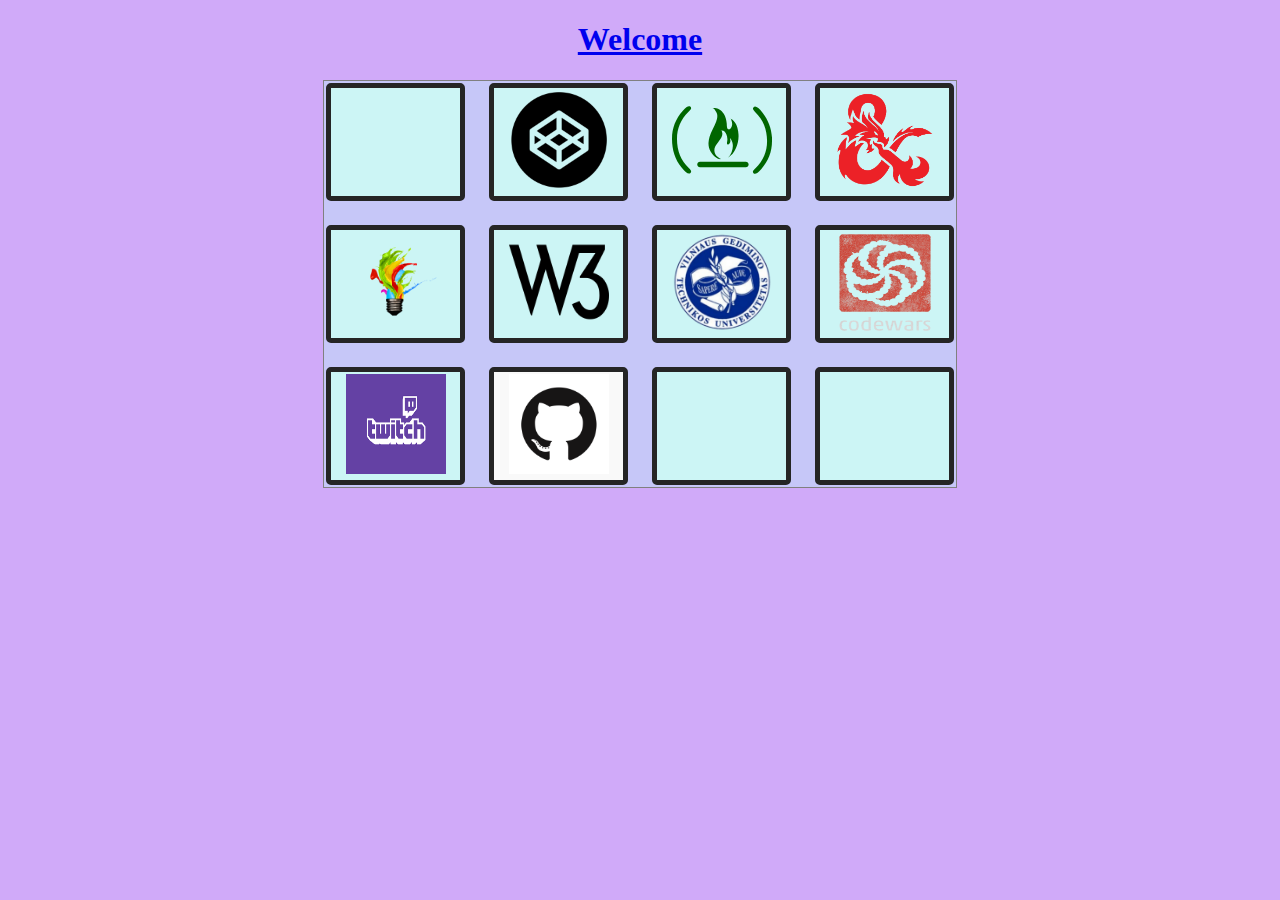
==== index.html @ 231a6424 "restyling, added a media querry to make things a bit nicer" ====
<!DOCTYPE html>
<html>
<head>
  <title>Home</title>
  <style>

  /*some globals*/
  body{
    background-color:#d0aaf9;
    }
  h1{
    text-align:center;
    }
    img{
      height: 100px;
      width: 100px;
    }
    iframe{
      width:100px;
      height:100px;
    }
    /*classes*/
  .wrap-all{
      width:50%;
      border: 1px solid grey;
      background-color:#c6c7f8;
      display:grid;
      grid-template-columns: 1fr 1fr 1fr 1fr;
      margin:0 auto;
      grid-gap: 20px;
    }
    @media only screen and (max-width: 960px) and (min-width:520px)
    {
      .wrap-all{
        width:80%;
        grid-gap:5px;
      }
    }
    @media only screen and (max-width: 600px){
      .wrap-all{
        width:98%;
        grid-template-columns:1fr 1fr ;
      }


    }

    .element{
      text-align: center;
      border-radius: 5px;
      background-color:#ccf5f5;
      border:5px solid #252525;
      padding:2px;
      margin:2px 2px 2px 2px;
    }
    .bigText{
      font-size: 50px;
    }
    /*idees*/
    #github{

        background-color: #f9f9f9;

    }




  </style>
</head>
<body>
  <a href="http://localhost/">
    <h1>Welcome</h1>
  </a>
  <section class="wrap-all" id="goodies">

    <div class="element" id="24/7">
      <iframe src="https://www.youtube.com/embed/hHW1oY26kxQ?autoplay=1&loop=1&autopause=0" frameborder="0" allow="autoplay; encrypted-media" allowfullscreen></iframe>
    </div>

    <div class="element" id ="codepen">
      <a href="http://www.codepen.io/">
       <img src="codepen.png" height="200" width="200">
     </a>
    </div>

    <div class="element" id="fcc">
      <a href="http://www.freecodecamp.org/">
       <img src="fcc.svg" height="200" width="200">
     </a>
    </div>

    <div class="element" id="donjon">
      <!--
      <a href="https://rpg.rem.uz/Dungeons%20%26%20Dragons/D%26D%205th%20Edition/Core/">
      -->
      <a href="https://donjon.bin.sh/">
        <img src="dnd.png" height = "200" width="200">
      </a>
    </div>

    <div class="element" id="4chan">
      <a href="http://boards.4chan.org/gd/catalog">
        <img src="gd-logo.png">
        <!--<p class="bigText">/gd/</p>-->
      </a>
    </div>

    <div class="element" id="w3schools">
      <a href="https://www.w3schools.com/">
        <img src = "w3-logo.png" >
      </a>
    </div>

    <div class="element" id="acm">
      <a href="http://acm.vgtu.lt">
        <img src="vgtu-logo.png">
      </a>
    </div>

    <div class="element" id="codewars">
      <a href="https://www.codewars.com/dashboard">
        <img src="codewars.png" height="200" width="200" >
      </a>
    </div>

    <div class="element" id="twitch">
      <a href = "https://www.twitch.tv/directory/game/PlanetSide%202">
        <img src="twitch.png">
      </a>
    </div>

    <div class="element"  id="github">
      <a href = "https://github.com/LukasPtakauskas?tab=repositories">
        <img src="github.png">
      </a>
    </div>

    <div class="element"></div>

    <div class="element"></div>

  </section>
</body>
</html>
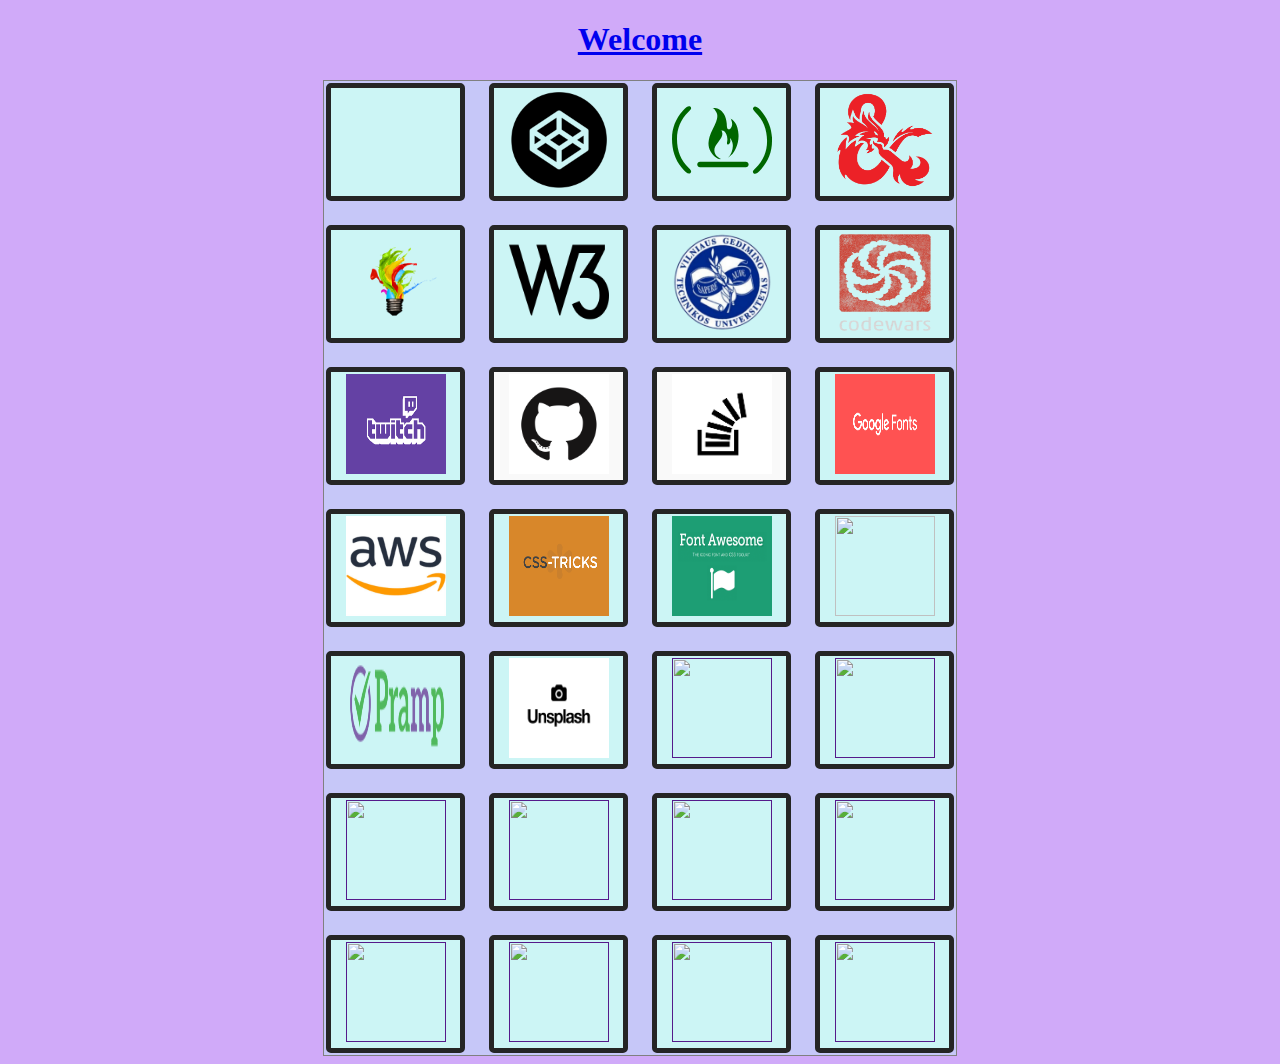
==== commit 66febf1d: "added a bunch of useful sites" ====
--- a/index.html
+++ b/index.html
@@ -57,7 +57,7 @@
       font-size: 50px;
     }
     /*idees*/
-    #github{
+    #github, #stackoverflow{
 
         background-color: #f9f9f9;
 
@@ -136,9 +136,129 @@
       </a>
     </div>
 
-    <div class="element"></div>
-
-    <div class="element"></div>
+    <div class="element" id="stackoverflow">
+      <a href = "https://stackoverflow.com/">
+        <img src="stackoverflow.png">
+      </a>
+    </div>
+
+    <div class="element" id="fontsgoogle">
+      <a href = "https://www.fonts.google.com/">
+        <img src="fonts.png">
+      </a>
+    </div>
+
+
+    <div class="element" id="aws">
+      <a href = "https://eu-central-1.console.aws.amazon.com/">
+        <img src="aws.jpg">
+      </a>
+    </div>
+
+
+    <div class="element" id="tricks">
+      <a href = "http://www.css-tricks.com/">
+        <img src="csstricks.png">
+      </a>
+    </div>
+
+
+    <div class="element" id="icons">
+      <a href = "http://www.fontawesome.io/">
+        <img src= "fontawesome.png">
+      </a>
+    </div>
+
+
+    <div class="element" id="linkedin">
+      <a href = "http://www.linkedin.com/">
+        <img src="linkedin.png">
+      </a>
+    </div>
+
+
+    <div class="element" id="pramp">
+      <a href = "http://www.pramp.com/">
+        <img src= "pramp.png">
+      </a>
+    </div>
+
+
+    <div class="element" id="unsplash">
+      <a href = "http://www.unsplash.com/">
+        <img src="unsplash.png">
+      </a>
+    </div>
+
+
+    <div class="element">
+      <a href = "">
+        <img src="">
+      </a>
+    </div>
+
+
+    <div class="element">
+      <a href = "">
+        <img src="">
+      </a>
+    </div>
+
+
+    <div class="element">
+      <a href = "">
+        <img src="">
+      </a>
+    </div>
+
+
+    <div class="element">
+      <a href = "">
+        <img src="">
+      </a>
+    </div>
+
+
+    <div class="element">
+      <a href = "">
+        <img src="">
+      </a>
+    </div>
+
+
+    <div class="element">
+      <a href = "">
+        <img src="">
+      </a>
+    </div>
+
+
+    <div class="element">
+      <a href = "">
+        <img src="">
+      </a>
+    </div>
+
+
+    <div class="element">
+      <a href = "">
+        <img src="">
+      </a>
+    </div>
+
+
+    <div class="element">
+      <a href = "">
+        <img src="">
+      </a>
+    </div>
+
+
+    <div class="element">
+      <a href = "">
+        <img src="">
+      </a>
+    </div>
 
   </section>
 </body>
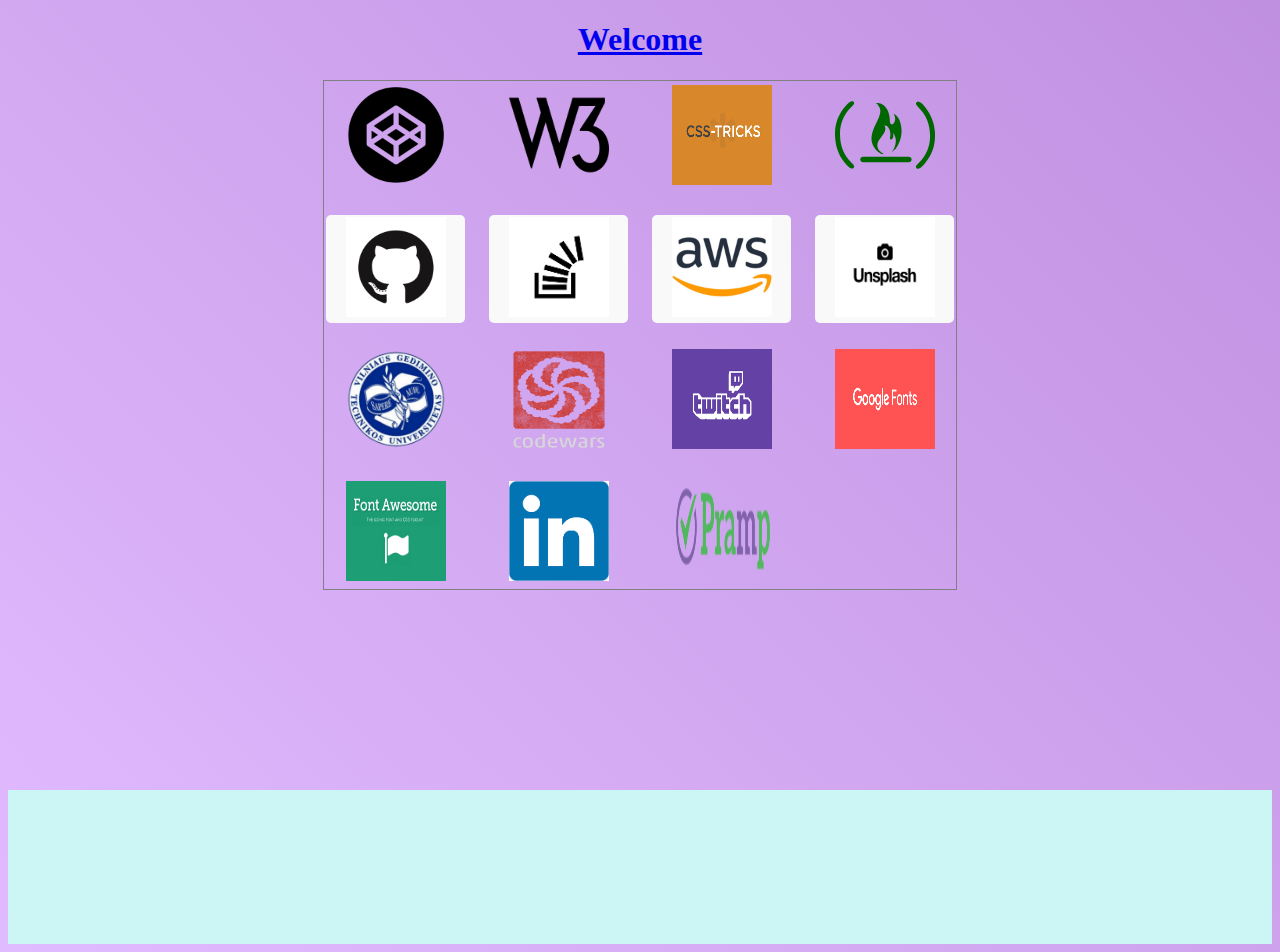
==== commit bd78c91f: "taste ++" ====
--- a/index.html
+++ b/index.html
@@ -7,6 +7,11 @@
   /*some globals*/
   body{
     background-color:#d0aaf9;
+
+
+    /*   will be "on top", if browser supports it */
+    background-image: linear-gradient(45deg,#e1bbff, #c090e0);
+
     }
   h1{
     text-align:center;
@@ -16,14 +21,13 @@
       width: 100px;
     }
     iframe{
-      width:100px;
-      height:100px;
+      width:100%;
+      height:auto;
     }
     /*classes*/
   .wrap-all{
       width:50%;
       border: 1px solid grey;
-      background-color:#c6c7f8;
       display:grid;
       grid-template-columns: 1fr 1fr 1fr 1fr;
       margin:0 auto;
@@ -41,26 +45,22 @@
         width:98%;
         grid-template-columns:1fr 1fr ;
       }
-
-
     }
 
     .element{
       text-align: center;
       border-radius: 5px;
-      background-color:#ccf5f5;
-      border:5px solid #252525;
       padding:2px;
       margin:2px 2px 2px 2px;
     }
-    .bigText{
-      font-size: 50px;
+    .music{
+      background-color:#ccf5f5;
+      text-align: center;
+      margin-top: 200px;
     }
-    /*idees*/
-    #github, #stackoverflow{
-
+    /* id */
+    #github, #stackoverflow, #aws, #unsplash{
         background-color: #f9f9f9;
-
     }
 
 
@@ -68,15 +68,13 @@
 
   </style>
 </head>
+
+
 <body>
   <a href="http://localhost/">
     <h1>Welcome</h1>
   </a>
   <section class="wrap-all" id="goodies">
-
-    <div class="element" id="24/7">
-      <iframe src="https://www.youtube.com/embed/hHW1oY26kxQ?autoplay=1&loop=1&autopause=0" frameborder="0" allow="autoplay; encrypted-media" allowfullscreen></iframe>
-    </div>
 
     <div class="element" id ="codepen">
       <a href="http://www.codepen.io/">
@@ -84,31 +82,47 @@
      </a>
     </div>
 
-    <div class="element" id="fcc">
-      <a href="http://www.freecodecamp.org/">
-       <img src="fcc.svg" height="200" width="200">
-     </a>
-    </div>
-
-    <div class="element" id="donjon">
-      <!--
-      <a href="https://rpg.rem.uz/Dungeons%20%26%20Dragons/D%26D%205th%20Edition/Core/">
-      -->
-      <a href="https://donjon.bin.sh/">
-        <img src="dnd.png" height = "200" width="200">
+    <div class="element" id="w3schools">
+      <a href="https://www.w3schools.com/">
+        <img src = "w3-logo.png" >
       </a>
     </div>
 
-    <div class="element" id="4chan">
-      <a href="http://boards.4chan.org/gd/catalog">
-        <img src="gd-logo.png">
-        <!--<p class="bigText">/gd/</p>-->
+    <div class="element" id="tricks">
+      <a href = "http://www.css-tricks.com/">
+        <img src="csstricks.png">
       </a>
     </div>
 
-    <div class="element" id="w3schools">
-      <a href="https://www.w3schools.com/">
-        <img src = "w3-logo.png" >
+    <div class="element" id="fcc">
+      <a href="http://www.freecodecamp.org/">
+        <img src="fcc.svg" height="200" width="200">
+      </a>
+    </div>
+
+
+    <div class="element"  id="github">
+      <a href = "https://github.com/LukasPtakauskas?tab=repositories">
+        <img src="github.png">
+      </a>
+    </div>
+
+    <div class="element" id="stackoverflow">
+      <a href = "https://stackoverflow.com/">
+        <img src="stackoverflow.png">
+      </a>
+    </div>
+
+
+    <div class="element" id="aws">
+      <a href = "https://eu-central-1.console.aws.amazon.com/">
+        <img src="aws.jpg">
+      </a>
+    </div>
+
+    <div class="element" id="unsplash">
+      <a href = "http://www.unsplash.com/">
+        <img src="unsplash.png">
       </a>
     </div>
 
@@ -130,17 +144,7 @@
       </a>
     </div>
 
-    <div class="element"  id="github">
-      <a href = "https://github.com/LukasPtakauskas?tab=repositories">
-        <img src="github.png">
-      </a>
-    </div>
 
-    <div class="element" id="stackoverflow">
-      <a href = "https://stackoverflow.com/">
-        <img src="stackoverflow.png">
-      </a>
-    </div>
 
     <div class="element" id="fontsgoogle">
       <a href = "https://www.fonts.google.com/">
@@ -149,18 +153,8 @@
     </div>
 
 
-    <div class="element" id="aws">
-      <a href = "https://eu-central-1.console.aws.amazon.com/">
-        <img src="aws.jpg">
-      </a>
-    </div>
 
 
-    <div class="element" id="tricks">
-      <a href = "http://www.css-tricks.com/">
-        <img src="csstricks.png">
-      </a>
-    </div>
 
 
     <div class="element" id="icons">
@@ -172,7 +166,7 @@
 
     <div class="element" id="linkedin">
       <a href = "http://www.linkedin.com/">
-        <img src="linkedin.png">
+        <img src="linkdin.png">
       </a>
     </div>
 
@@ -184,82 +178,12 @@
     </div>
 
 
-    <div class="element" id="unsplash">
-      <a href = "http://www.unsplash.com/">
-        <img src="unsplash.png">
-      </a>
-    </div>
-
-
-    <div class="element">
-      <a href = "">
-        <img src="">
-      </a>
-    </div>
-
-
-    <div class="element">
-      <a href = "">
-        <img src="">
-      </a>
-    </div>
-
-
-    <div class="element">
-      <a href = "">
-        <img src="">
-      </a>
-    </div>
-
-
-    <div class="element">
-      <a href = "">
-        <img src="">
-      </a>
-    </div>
-
-
-    <div class="element">
-      <a href = "">
-        <img src="">
-      </a>
-    </div>
-
-
-    <div class="element">
-      <a href = "">
-        <img src="">
-      </a>
-    </div>
-
-
-    <div class="element">
-      <a href = "">
-        <img src="">
-      </a>
-    </div>
-
-
-    <div class="element">
-      <a href = "">
-        <img src="">
-      </a>
-    </div>
-
-
-    <div class="element">
-      <a href = "">
-        <img src="">
-      </a>
-    </div>
-
-
-    <div class="element">
-      <a href = "">
-        <img src="">
-      </a>
-    </div>
 
   </section>
+
+  <div class="music" id="24/7">
+    <iframe src="https://www.youtube.com/embed/hHW1oY26kxQ?autoplay=1&loop=1&autopause=0" frameborder="0" allow="autoplay; encrypted-media" allowfullscreen></iframe>
+  </div>
+
 </body>
 </html>
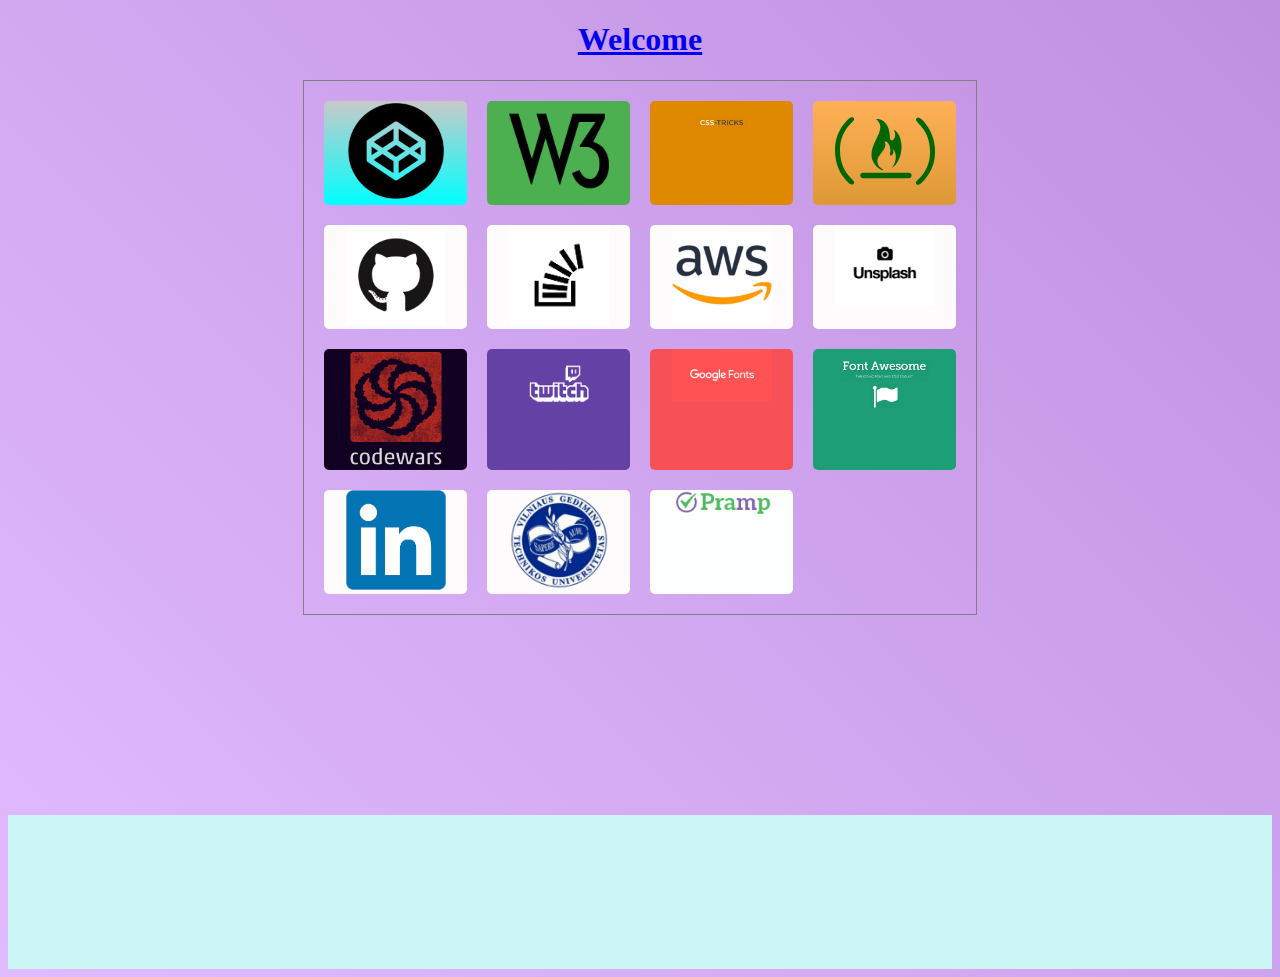
==== commit bb30375f: "restyling again, switchup on icons" ====
--- a/index.html
+++ b/index.html
@@ -17,8 +17,9 @@
     text-align:center;
     }
     img{
-      height: 100px;
       width: 100px;
+      height: auto;
+
     }
     iframe{
       width:100%;
@@ -26,6 +27,7 @@
     }
     /*classes*/
   .wrap-all{
+      padding:20px;
       width:50%;
       border: 1px solid grey;
       display:grid;
@@ -50,8 +52,6 @@
     .element{
       text-align: center;
       border-radius: 5px;
-      padding:2px;
-      margin:2px 2px 2px 2px;
     }
     .music{
       background-color:#ccf5f5;
@@ -59,13 +59,37 @@
       margin-top: 200px;
     }
     /* id */
-    #github, #stackoverflow, #aws, #unsplash{
-        background-color: #f9f9f9;
-    }
-
-
-
-
+    #github, #stackoverflow, #aws, #unsplash, #acm, #linkdin{
+        background-color: #fdfbfc;
+    }
+    #fcc{
+      background-image:linear-gradient(#FFb056, #dd9936);
+    }
+    #twitch{
+      background-color: #6441A5;
+    }
+    #w3schools{
+      background-color:#4CB050;
+    }
+    #codepen{
+      background-image:linear-gradient(#C9C9C9,#0ff);
+    }
+    #codewars{
+      background-color: #102;
+    }
+    #fontsgoogle{
+      background-color: #F85057;
+    }
+    #icons{
+      background-color: #1D9E75;
+    }
+    #pramp{
+      background-color: #FDFEFE;
+    }
+    #tricks{
+      background-color: #DF8900;
+
+    }
   </style>
 </head>
 
@@ -126,51 +150,52 @@
       </a>
     </div>
 
+
+
+    <div class="element" id="codewars">
+      <a href="https://www.codewars.com/dashboard">
+        <img src="codewars.png" height="200" width="200" >
+      </a>
+    </div>
+
+    <div class="element" id="twitch">
+      <a href = "https://www.twitch.tv/directory/game/PlanetSide%202">
+        <img src="twitch.png">
+      </a>
+    </div>
+
+
+
+    <div class="element" id="fontsgoogle">
+      <a href = "https://www.fonts.google.com/">
+        <img src="fonts.png">
+      </a>
+    </div>
+
+
+
+
+
+
+    <div class="element" id="icons">
+      <a href = "http://www.fontawesome.io/">
+        <img src= "fontawesome.png">
+      </a>
+    </div>
+
+
+    <div class="element" id="linkdin">
+      <a href = "http://www.linkedin.com/">
+        <img src="linkdin.png">
+      </a>
+    </div>
+    
     <div class="element" id="acm">
       <a href="http://acm.vgtu.lt">
         <img src="vgtu-logo.png">
       </a>
     </div>
 
-    <div class="element" id="codewars">
-      <a href="https://www.codewars.com/dashboard">
-        <img src="codewars.png" height="200" width="200" >
-      </a>
-    </div>
-
-    <div class="element" id="twitch">
-      <a href = "https://www.twitch.tv/directory/game/PlanetSide%202">
-        <img src="twitch.png">
-      </a>
-    </div>
-
-
-
-    <div class="element" id="fontsgoogle">
-      <a href = "https://www.fonts.google.com/">
-        <img src="fonts.png">
-      </a>
-    </div>
-
-
-
-
-
-
-    <div class="element" id="icons">
-      <a href = "http://www.fontawesome.io/">
-        <img src= "fontawesome.png">
-      </a>
-    </div>
-
-
-    <div class="element" id="linkedin">
-      <a href = "http://www.linkedin.com/">
-        <img src="linkdin.png">
-      </a>
-    </div>
-
-
     <div class="element" id="pramp">
       <a href = "http://www.pramp.com/">
         <img src= "pramp.png">
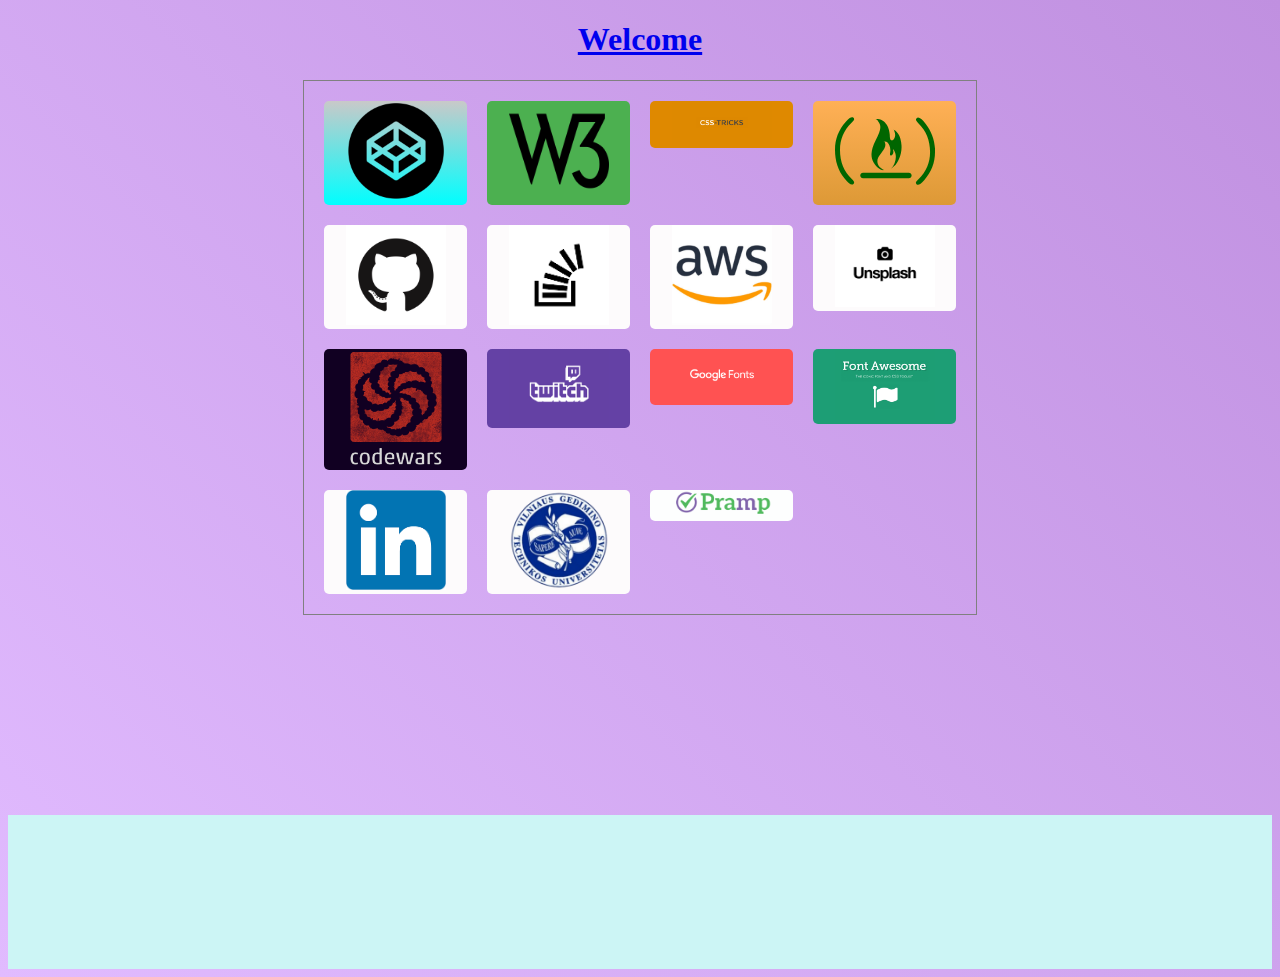
==== commit 95edc57c: "made the entire colourful part an anchor, not just the image, feels not wrong" ====
--- a/index.html
+++ b/index.html
@@ -78,7 +78,7 @@
       background-color: #102;
     }
     #fontsgoogle{
-      background-color: #F85057;
+      background-color: #FF5252;
     }
     #icons{
       background-color: #1D9E75;
@@ -100,107 +100,107 @@
   </a>
   <section class="wrap-all" id="goodies">
 
+    <a href="http://www.codepen.io/">
     <div class="element" id ="codepen">
-      <a href="http://www.codepen.io/">
        <img src="codepen.png" height="200" width="200">
-     </a>
-    </div>
-
+    </div>
+  </a>
+
+  <a href="https://www.w3schools.com/">
     <div class="element" id="w3schools">
-      <a href="https://www.w3schools.com/">
         <img src = "w3-logo.png" >
-      </a>
-    </div>
-
+    </div>
+  </a>
+
+  <a href = "http://www.css-tricks.com/">
     <div class="element" id="tricks">
-      <a href = "http://www.css-tricks.com/">
         <img src="csstricks.png">
-      </a>
-    </div>
-
+    </div>
+  </a>
+
+  <a href="http://www.freecodecamp.org/">
     <div class="element" id="fcc">
-      <a href="http://www.freecodecamp.org/">
         <img src="fcc.svg" height="200" width="200">
-      </a>
-    </div>
-
-
+    </div>
+  </a>
+
+
+  <a href = "https://github.com/LukasPtakauskas?tab=repositories">
     <div class="element"  id="github">
-      <a href = "https://github.com/LukasPtakauskas?tab=repositories">
         <img src="github.png">
-      </a>
-    </div>
-
+    </div>
+  </a>
+
+  <a href = "https://stackoverflow.com/">
     <div class="element" id="stackoverflow">
-      <a href = "https://stackoverflow.com/">
         <img src="stackoverflow.png">
-      </a>
-    </div>
-
-
+    </div>
+  </a>
+
+
+  <a href = "https://eu-central-1.console.aws.amazon.com/">
     <div class="element" id="aws">
-      <a href = "https://eu-central-1.console.aws.amazon.com/">
         <img src="aws.jpg">
-      </a>
-    </div>
-
+    </div>
+  </a>
+
+  <a href = "http://www.unsplash.com/">
     <div class="element" id="unsplash">
-      <a href = "http://www.unsplash.com/">
         <img src="unsplash.png">
-      </a>
-    </div>
-
-
-
+    </div>
+  </a>
+
+
+
+  <a href="https://www.codewars.com/dashboard">
     <div class="element" id="codewars">
-      <a href="https://www.codewars.com/dashboard">
         <img src="codewars.png" height="200" width="200" >
-      </a>
-    </div>
-
+    </div>
+  </a>
+
+  <a href = "https://www.twitch.tv/directory/game/PlanetSide%202">
     <div class="element" id="twitch">
-      <a href = "https://www.twitch.tv/directory/game/PlanetSide%202">
         <img src="twitch.png">
-      </a>
-    </div>
-
-
-
+    </div>
+  </a>
+
+
+
+  <a href = "https://www.fonts.google.com/">
     <div class="element" id="fontsgoogle">
-      <a href = "https://www.fonts.google.com/">
         <img src="fonts.png">
-      </a>
-    </div>
-
-
-
-
-
-
+    </div>
+  </a>
+
+
+
+
+
+
+  <a href = "http://www.fontawesome.io/">
     <div class="element" id="icons">
-      <a href = "http://www.fontawesome.io/">
         <img src= "fontawesome.png">
-      </a>
-    </div>
-
-
+    </div>
+  </a>
+
+
+  <a href = "http://www.linkedin.com/">
     <div class="element" id="linkdin">
-      <a href = "http://www.linkedin.com/">
         <img src="linkdin.png">
-      </a>
-    </div>
-    
+    </div>
+  </a>
+
+  <a href="http://acm.vgtu.lt">
     <div class="element" id="acm">
-      <a href="http://acm.vgtu.lt">
         <img src="vgtu-logo.png">
-      </a>
-    </div>
-
+    </div>
+  </a>
+
+  <a href = "http://www.pramp.com/">
     <div class="element" id="pramp">
-      <a href = "http://www.pramp.com/">
         <img src= "pramp.png">
-      </a>
-    </div>
+    </div>
+  </a>
 
 
 
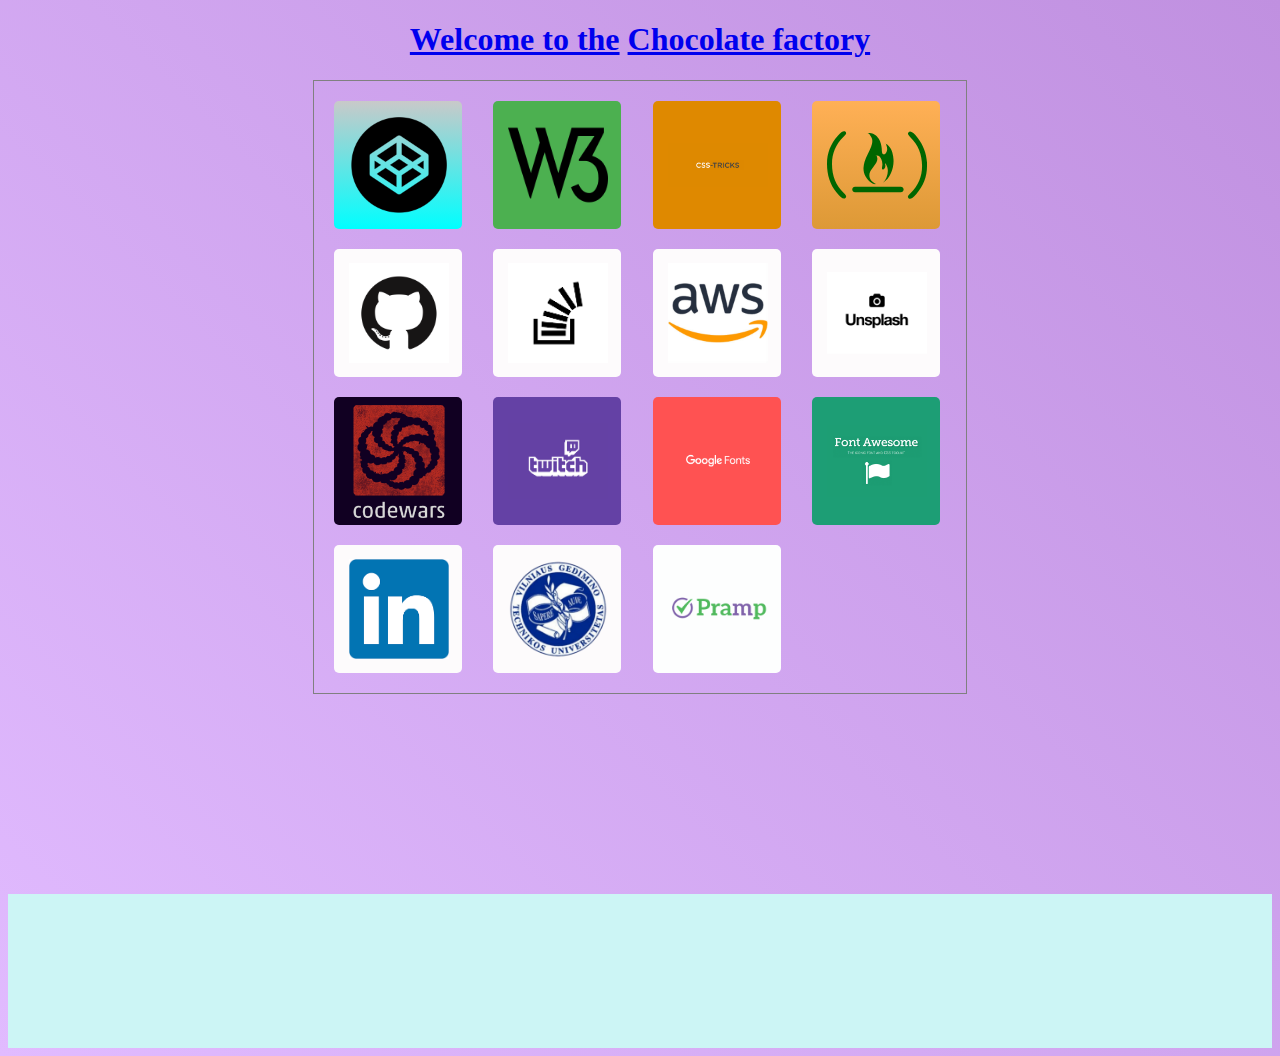
==== commit 7309a439: "restyling again, I kinda like it now." ====
--- a/index.html
+++ b/index.html
@@ -7,34 +7,53 @@
   /*some globals*/
   body{
     background-color:#d0aaf9;
-
-
     /*   will be "on top", if browser supports it */
     background-image: linear-gradient(45deg,#e1bbff, #c090e0);
-
-    }
+    }
+
   h1{
     text-align:center;
     }
+
     img{
       width: 100px;
       height: auto;
 
-    }
+
+    }
+    a {
+      height: 128px;
+      width:128px;
+    }
+    div.element > img{
+      margin: 0;
+      position: relative;
+      top: 50%;
+      left: 40%;
+      transform: translate(-50%, -50%);
+
+
+    }
+
     iframe{
       width:100%;
       height:auto;
     }
     /*classes*/
   .wrap-all{
-      padding:20px;
+    padding-left: 20px;
+    padding-top: 20px;
+    padding-bottom: 20px;
       width:50%;
       border: 1px solid grey;
       display:grid;
       grid-template-columns: 1fr 1fr 1fr 1fr;
       margin:0 auto;
-      grid-gap: 20px;
-    }
+      grid-column-gap: 5px;
+      grid-row-gap: 20px;
+      justify-content: space-between;
+    }
+
     @media only screen and (max-width: 960px) and (min-width:520px)
     {
       .wrap-all{
@@ -50,9 +69,13 @@
     }
 
     .element{
+      width:128px;
+      height: 128px;
       text-align: center;
       border-radius: 5px;
-    }
+
+    }
+
     .music{
       background-color:#ccf5f5;
       text-align: center;
@@ -76,6 +99,7 @@
     }
     #codewars{
       background-color: #102;
+      overflow: auto;
     }
     #fontsgoogle{
       background-color: #FF5252;
@@ -95,12 +119,12 @@
 
 
 <body>
-  <a href="http://localhost/">
-    <h1>Welcome</h1>
-  </a>
+
+    <h1><a href="http://localhost/">Welcome to the</a> <a href="http://www.vilisvonka.co.uk/">Chocolate factory</a></h1>
+
   <section class="wrap-all" id="goodies">
 
-    <a href="http://www.codepen.io/">
+  <a href="http://www.codepen.io/">
     <div class="element" id ="codepen">
        <img src="codepen.png" height="200" width="200">
     </div>
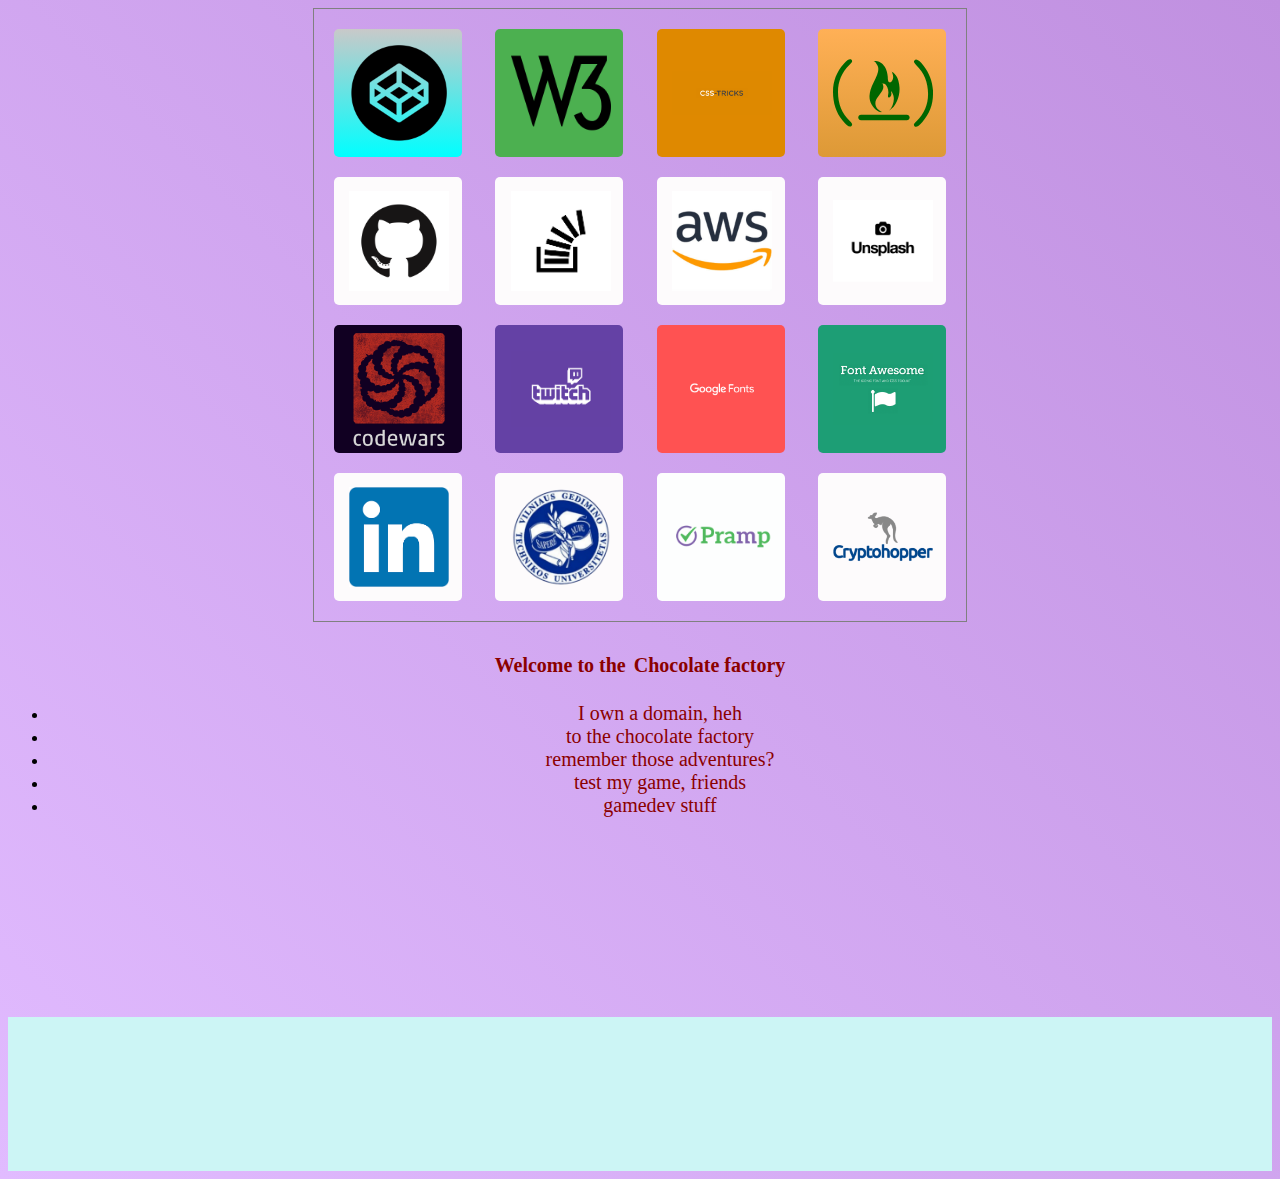
==== commit 99e7d248: "added one more pic and modified html" ====
--- a/index.html
+++ b/index.html
@@ -15,6 +15,11 @@
     text-align:center;
     }
 
+    p{
+      margin:0 auto;
+      text-align: center;
+    }
+
     img{
       width: 100px;
       height: auto;
@@ -22,17 +27,42 @@
 
     }
     a {
+      font-size:20px;
+
       height: 128px;
       width:128px;
     }
+    /* unvisited link */
+    a:link {
+      color: darkred;
+          text-decoration: none;
+    }
+
+        /* visited link */
+    a:visited {
+       color: darkgreen;
+           text-decoration: none;
+    }
+
+    /* mouse over link */
+    a:hover {
+      font-size:25px;
+      border: 2px solid black;
+           text-decoration: none;
+    }
+
+    /* selected link */
+    a:active {
+       color: blue;
+    }
+
+
     div.element > img{
       margin: 0;
       position: relative;
       top: 50%;
       left: 40%;
       transform: translate(-50%, -50%);
-
-
     }
 
     iframe{
@@ -40,31 +70,33 @@
       height:auto;
     }
     /*classes*/
+  .preciuos_sites{
+    text-align:center;
+  }
   .wrap-all{
-    padding-left: 20px;
-    padding-top: 20px;
-    padding-bottom: 20px;
-      width:50%;
+      padding:20px;
+      width:612px;
       border: 1px solid grey;
       display:grid;
-      grid-template-columns: 1fr 1fr 1fr 1fr;
+      grid-template-columns: 128px 128px 128px 128px;
       margin:0 auto;
       grid-column-gap: 5px;
       grid-row-gap: 20px;
       justify-content: space-between;
     }
 
-    @media only screen and (max-width: 960px) and (min-width:520px)
+    @media only screen and (max-width: 960px) and (min-width:537px)
     {
       .wrap-all{
-        width:80%;
+        width:537px;
         grid-gap:5px;
+        padding:5px;
       }
     }
-    @media only screen and (max-width: 600px){
+    @media only screen and (max-width: 537px){
       .wrap-all{
-        width:98%;
-        grid-template-columns:1fr 1fr ;
+        width:301px;
+        grid-template-columns:128px 128px ;
       }
     }
 
@@ -82,7 +114,7 @@
       margin-top: 200px;
     }
     /* id */
-    #github, #stackoverflow, #aws, #unsplash, #acm, #linkdin{
+    #github, #stackoverflow, #aws, #unsplash, #acm, #linkdin , #crypto{
         background-color: #fdfbfc;
     }
     #fcc{
@@ -120,7 +152,6 @@
 
 <body>
 
-    <h1><a href="http://localhost/">Welcome to the</a> <a href="http://www.vilisvonka.co.uk/">Chocolate factory</a></h1>
 
   <section class="wrap-all" id="goodies">
 
@@ -225,10 +256,30 @@
         <img src= "pramp.png">
     </div>
   </a>
+  <a href = "https://www.cryptohopper.com/">
+    <div class="element" id="crypto">
+        <img src= "crypto.png">
+    </div>
+  </a>
+
+
 
 
 
   </section>
+  <h1><a href="http://localhost/">Welcome to the</a> <a href="http://www.vilisvonka.co.uk/">Chocolate factory</a></h1>
+  <div class="preciuos_sites">
+    <p>
+      <ul>
+        <li><a href="http://www.vilisvonka.co.uk"> I own a domain, heh</a></li>
+        <li><a href="http://www.chocolatefactory.co.uk"> to the chocolate factory</a></li>
+        <li><a href="http://www.rpgwithlamp.fantasy">remember those adventures?</a></li>
+        <li><a href="http://www.testinglampsgame.friends">test my game, friends</a></li>
+        <li><a href="http://www.gamedev.info">gamedev stuff</a></li>
+
+      </ul>
+    </p>
+  </div>
 
   <div class="music" id="24/7">
     <iframe src="https://www.youtube.com/embed/hHW1oY26kxQ?autoplay=1&loop=1&autopause=0" frameborder="0" allow="autoplay; encrypted-media" allowfullscreen></iframe>
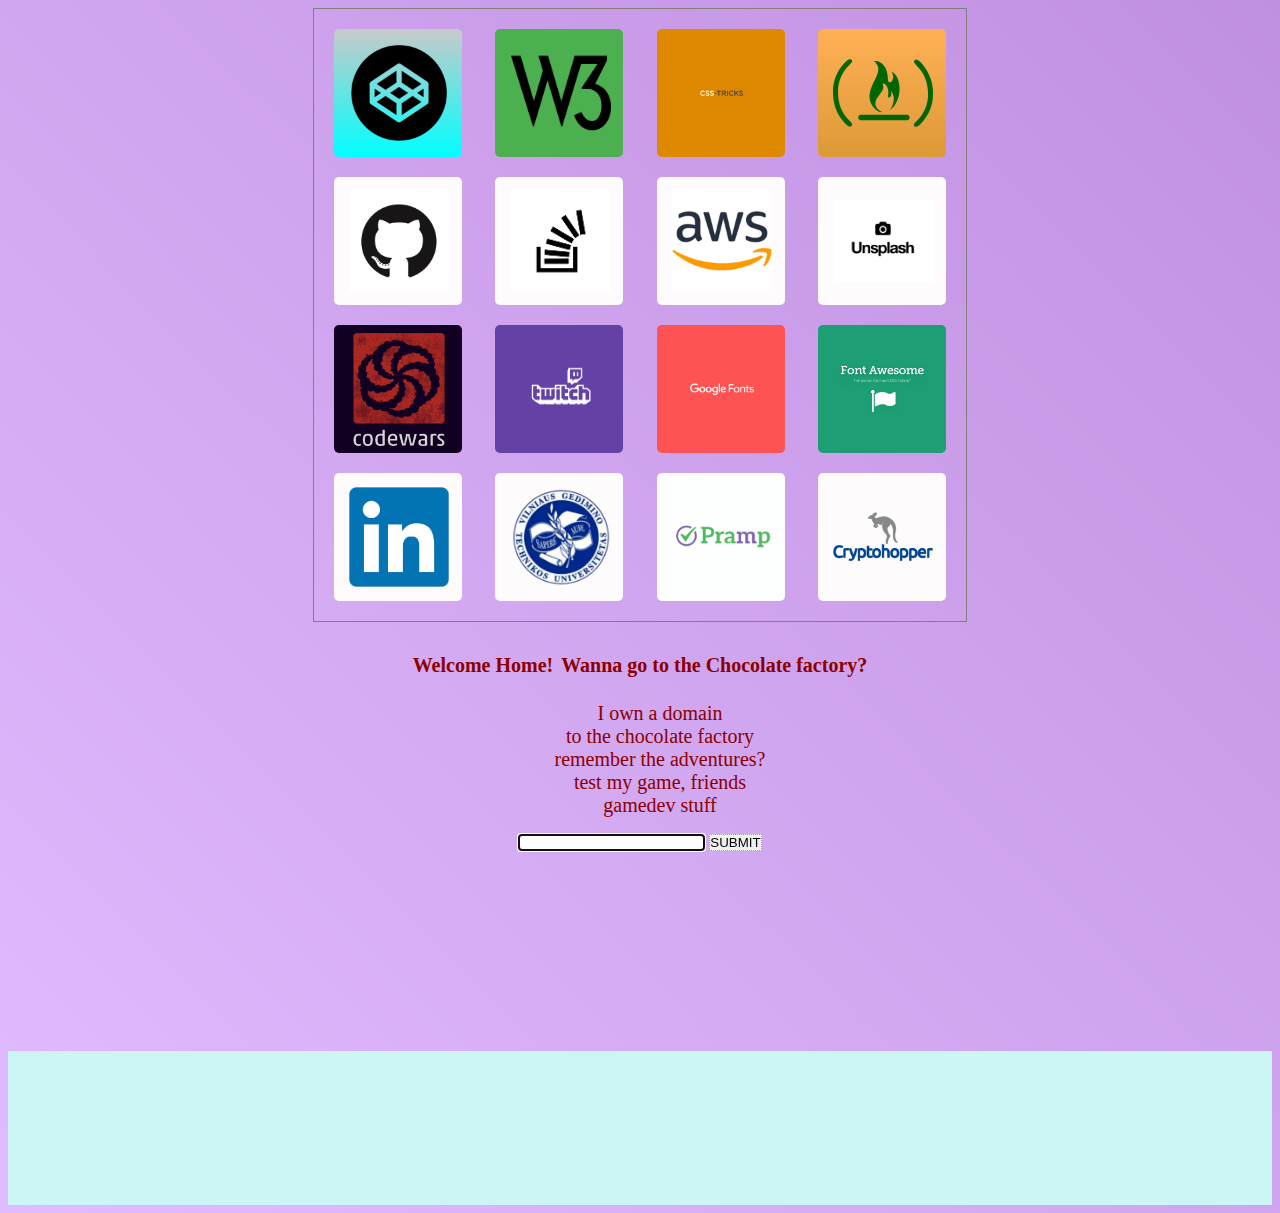
==== commit 11e9cc9c: "I wanted to add some php to create a redirection form, instead used js. now i can search tpb from my" ====
--- a/index.html
+++ b/index.html
@@ -1,289 +1,170 @@
 <!DOCTYPE html>
 <html>
+
 <head>
+  <meta name="author" content="Lukas Ptakauskas">
+  <link rel="stylesheet" href="stylesheet.css">
   <title>Home</title>
-  <style>
 
-  /*some globals*/
-  body{
-    background-color:#d0aaf9;
-    /*   will be "on top", if browser supports it */
-    background-image: linear-gradient(45deg,#e1bbff, #c090e0);
-    }
-
-  h1{
-    text-align:center;
-    }
-
-    p{
-      margin:0 auto;
-      text-align: center;
-    }
-
-    img{
-      width: 100px;
-      height: auto;
-
-
-    }
-    a {
-      font-size:20px;
-
-      height: 128px;
-      width:128px;
-    }
-    /* unvisited link */
-    a:link {
-      color: darkred;
-          text-decoration: none;
-    }
-
-        /* visited link */
-    a:visited {
-       color: darkgreen;
-           text-decoration: none;
-    }
-
-    /* mouse over link */
-    a:hover {
-      font-size:25px;
-      border: 2px solid black;
-           text-decoration: none;
-    }
-
-    /* selected link */
-    a:active {
-       color: blue;
-    }
-
-
-    div.element > img{
-      margin: 0;
-      position: relative;
-      top: 50%;
-      left: 40%;
-      transform: translate(-50%, -50%);
-    }
-
-    iframe{
-      width:100%;
-      height:auto;
-    }
-    /*classes*/
-  .preciuos_sites{
-    text-align:center;
-  }
-  .wrap-all{
-      padding:20px;
-      width:612px;
-      border: 1px solid grey;
-      display:grid;
-      grid-template-columns: 128px 128px 128px 128px;
-      margin:0 auto;
-      grid-column-gap: 5px;
-      grid-row-gap: 20px;
-      justify-content: space-between;
-    }
-
-    @media only screen and (max-width: 960px) and (min-width:537px)
-    {
-      .wrap-all{
-        width:537px;
-        grid-gap:5px;
-        padding:5px;
-      }
-    }
-    @media only screen and (max-width: 537px){
-      .wrap-all{
-        width:301px;
-        grid-template-columns:128px 128px ;
-      }
-    }
-
-    .element{
-      width:128px;
-      height: 128px;
-      text-align: center;
-      border-radius: 5px;
-
-    }
-
-    .music{
-      background-color:#ccf5f5;
-      text-align: center;
-      margin-top: 200px;
-    }
-    /* id */
-    #github, #stackoverflow, #aws, #unsplash, #acm, #linkdin , #crypto{
-        background-color: #fdfbfc;
-    }
-    #fcc{
-      background-image:linear-gradient(#FFb056, #dd9936);
-    }
-    #twitch{
-      background-color: #6441A5;
-    }
-    #w3schools{
-      background-color:#4CB050;
-    }
-    #codepen{
-      background-image:linear-gradient(#C9C9C9,#0ff);
-    }
-    #codewars{
-      background-color: #102;
-      overflow: auto;
-    }
-    #fontsgoogle{
-      background-color: #FF5252;
-    }
-    #icons{
-      background-color: #1D9E75;
-    }
-    #pramp{
-      background-color: #FDFEFE;
-    }
-    #tricks{
-      background-color: #DF8900;
-
-    }
-  </style>
 </head>
-
 
 <body>
 
 
   <section class="wrap-all" id="goodies">
 
-  <a href="http://www.codepen.io/">
-    <div class="element" id ="codepen">
-       <img src="codepen.png" height="200" width="200">
-    </div>
-  </a>
+    <a href="http://www.codepen.io/">
+      <div class="element" id="codepen">
+        <img src="codepen.png" height="200" width="200">
+      </div>
+    </a>
 
-  <a href="https://www.w3schools.com/">
-    <div class="element" id="w3schools">
-        <img src = "w3-logo.png" >
-    </div>
-  </a>
+    <a href="https://www.w3schools.com/">
+      <div class="element" id="w3schools">
+        <img src="w3-logo.png">
+      </div>
+    </a>
 
-  <a href = "http://www.css-tricks.com/">
-    <div class="element" id="tricks">
+    <a href="http://www.css-tricks.com/">
+      <div class="element" id="tricks">
         <img src="csstricks.png">
-    </div>
-  </a>
+      </div>
+    </a>
 
-  <a href="http://www.freecodecamp.org/">
-    <div class="element" id="fcc">
+    <a href="http://www.freecodecamp.org/">
+      <div class="element" id="fcc">
         <img src="fcc.svg" height="200" width="200">
-    </div>
-  </a>
+      </div>
+    </a>
 
 
-  <a href = "https://github.com/LukasPtakauskas?tab=repositories">
-    <div class="element"  id="github">
+    <a href="https://github.com/LukasPtakauskas?tab=repositories">
+      <div class="element" id="github">
         <img src="github.png">
-    </div>
-  </a>
+      </div>
+    </a>
 
-  <a href = "https://stackoverflow.com/">
-    <div class="element" id="stackoverflow">
+    <a href="https://stackoverflow.com/">
+      <div class="element" id="stackoverflow">
         <img src="stackoverflow.png">
-    </div>
-  </a>
+      </div>
+    </a>
 
 
-  <a href = "https://eu-central-1.console.aws.amazon.com/">
-    <div class="element" id="aws">
+    <a href="https://eu-central-1.console.aws.amazon.com/">
+      <div class="element" id="aws">
         <img src="aws.jpg">
-    </div>
-  </a>
+      </div>
+    </a>
 
-  <a href = "http://www.unsplash.com/">
-    <div class="element" id="unsplash">
+    <a href="http://www.unsplash.com/">
+      <div class="element" id="unsplash">
         <img src="unsplash.png">
-    </div>
-  </a>
+      </div>
+    </a>
 
 
 
-  <a href="https://www.codewars.com/dashboard">
-    <div class="element" id="codewars">
-        <img src="codewars.png" height="200" width="200" >
-    </div>
-  </a>
+    <a href="https://www.codewars.com/dashboard">
+      <div class="element" id="codewars">
+        <img src="codewars.png" height="200" width="200">
+      </div>
+    </a>
 
-  <a href = "https://www.twitch.tv/directory/game/PlanetSide%202">
-    <div class="element" id="twitch">
+    <a href="https://www.twitch.tv/directory/game/PlanetSide%202">
+      <div class="element" id="twitch">
         <img src="twitch.png">
-    </div>
-  </a>
+      </div>
+    </a>
 
 
 
-  <a href = "https://www.fonts.google.com/">
-    <div class="element" id="fontsgoogle">
+    <a href="https://www.fonts.google.com/">
+      <div class="element" id="fontsgoogle">
         <img src="fonts.png">
-    </div>
-  </a>
+      </div>
+    </a>
 
 
 
 
 
 
-  <a href = "http://www.fontawesome.io/">
-    <div class="element" id="icons">
-        <img src= "fontawesome.png">
-    </div>
-  </a>
+    <a href="http://www.fontawesome.io/">
+      <div class="element" id="icons">
+        <img src="fontawesome.png">
+      </div>
+    </a>
 
 
-  <a href = "http://www.linkedin.com/">
-    <div class="element" id="linkdin">
+    <a href="http://www.linkedin.com/">
+      <div class="element" id="linkdin">
         <img src="linkdin.png">
-    </div>
-  </a>
+      </div>
+    </a>
 
-  <a href="http://acm.vgtu.lt">
-    <div class="element" id="acm">
+    <a href="http://acm.vgtu.lt">
+      <div class="element" id="acm">
         <img src="vgtu-logo.png">
-    </div>
-  </a>
+      </div>
+    </a>
 
-  <a href = "http://www.pramp.com/">
-    <div class="element" id="pramp">
-        <img src= "pramp.png">
-    </div>
-  </a>
-  <a href = "https://www.cryptohopper.com/">
-    <div class="element" id="crypto">
-        <img src= "crypto.png">
-    </div>
-  </a>
+    <a href="http://www.pramp.com/">
+      <div class="element" id="pramp">
+        <img src="pramp.png">
+      </div>
+    </a>
+    <a href="https://www.cryptohopper.com/">
+      <div class="element" id="crypto">
+        <img src="crypto.png">
+      </div>
+    </a>
+  </section>
 
-
-
-
-
-  </section>
-  <h1><a href="http://localhost/">Welcome to the</a> <a href="http://www.vilisvonka.co.uk/">Chocolate factory</a></h1>
+  <section id="links">
+  <h1><a href="http://localhost/">Welcome Home!</a> <a href="http://www.vilisvonka.co.uk/">Wanna go to the Chocolate factory?</a></h1>
   <div class="preciuos_sites">
     <p>
       <ul>
-        <li><a href="http://www.vilisvonka.co.uk"> I own a domain, heh</a></li>
+        <li><a href="http://www.vilisvonka.co.uk"> I own a domain</a></li>
         <li><a href="http://www.chocolatefactory.co.uk"> to the chocolate factory</a></li>
-        <li><a href="http://www.rpgwithlamp.fantasy">remember those adventures?</a></li>
+        <li><a href="http://www.rpgwithlamp.fantasy">remember the adventures?</a></li>
         <li><a href="http://www.testinglampsgame.friends">test my game, friends</a></li>
         <li><a href="http://www.gamedev.info">gamedev stuff</a></li>
-
       </ul>
     </p>
   </div>
+</section>
 
+<section id="searchtpb">
+<form onSubmit="return checkAnswer();">
+<input id="answer" type="text" maxlength="55" class="box" autofocus />
+<input id="right_tpb"type="submit" class="submit" value="SUBMIT" />
+</form>
+<script>
+function checkAnswer(){
+    var response = document.getElementById('answer').value;
+    console.log(response);
+    window.location.href = "https://www.thepiratebay.cr/search/"+response;
+/*
+    if (response == "correctanswer")
+        location = 'http://jsbin.com/ukifoh/1'; // 'right.html';
+    else
+        location = 'http://jsbin.com/ukifoh/2'; // 'wrong.html';
+        */
+    return false;
+
+}
+</script>
+</section>
+
+
+<section id="autoplay">
   <div class="music" id="24/7">
     <iframe src="https://www.youtube.com/embed/hHW1oY26kxQ?autoplay=1&loop=1&autopause=0" frameborder="0" allow="autoplay; encrypted-media" allowfullscreen></iframe>
   </div>
+</section>
 
 </body>
+
 </html>
--- a/stylesheet.css
+++ b/stylesheet.css
@@ -0,0 +1,197 @@
+/*some globals*/
+body {
+  background-color: #d0aaf9;
+  /*   will be "on top", if browser supports it */
+  background-image: linear-gradient(45deg, #e1bbff, #c090e0);
+}
+
+h1 {
+  text-align: center;
+}
+
+p {
+  margin: 0 auto;
+  text-align: center;
+}
+
+img {
+  width: 100px;
+  height: auto;
+}
+
+a {
+  font-size: 20px;
+  height: 128px;
+  width: 128px;
+  transition: font-size ease-in-out 500ms;
+}
+
+li {
+  list-style: none;
+}
+
+input {
+  padding: 0 0 0 0;
+  margin: 0 0 0 0;
+}
+
+/* unvisited link */
+a:link {
+  color: darkred;
+  text-decoration: none;
+}
+
+/* visited link */
+a:visited {
+  color: darkgreen;
+  text-decoration: none;
+}
+
+/* mouse over link */
+a:hover {
+  font-size: 25px;
+  text-decoration: none;
+}
+
+/* selected link */
+a:active {
+  color: blue;
+}
+
+div.element>img {
+  margin: 0;
+  position: relative;
+  top: 50%;
+  left: 40%;
+  transform: translate(-50%, -50%);
+}
+
+div.element {
+  box-shadow: 0px 0px -1px -1px rgba(255, 255, 255, 0);
+  transition: box-shadow ease-in-out 500ms;
+}
+
+div.element:hover {
+  box-shadow: 0px 0px 5px 5px rgba(23, 23, 23, 1);
+}
+
+iframe {
+  width: 100%;
+  height: auto;
+}
+
+/*classes*/
+.preciuos_sites {
+  text-align: center;
+}
+
+.wrap-all {
+  padding: 20px;
+  width: 612px;
+  border: 1px solid grey;
+  display: grid;
+  grid-template-columns: 128px 128px 128px 128px;
+  margin: 0 auto;
+  grid-column-gap: 5px;
+  grid-row-gap: 20px;
+  justify-content: space-between;
+}
+
+@media only screen and (max-width: 960px) and (min-width:537px) {
+  .wrap-all {
+    width: 537px;
+    grid-gap: 5px;
+    padding: 5px;
+  }
+}
+
+@media only screen and (max-width: 537px) {
+  .wrap-all {
+    width: 301px;
+    grid-template-columns: 128px 128px;
+  }
+}
+
+.element {
+  width: 128px;
+  height: 128px;
+  text-align: center;
+  border-radius: 5px;
+}
+
+.music {
+  background-color: #ccf5f5;
+  text-align: center;
+  margin-top: 200px;
+}
+
+/* id */
+#github,
+#stackoverflow,
+#aws,
+#unsplash,
+#acm,
+#linkdin,
+#crypto {
+  background-color: #fdfbfc;
+}
+
+#fcc {
+  background-image: linear-gradient(#FFb056, #dd9936);
+}
+
+#twitch {
+  background-color: #6441A5;
+}
+
+#w3schools {
+  background-color: #4CB050;
+}
+
+#codepen {
+  background-image: linear-gradient(#C9C9C9, #0ff);
+}
+
+#codewars {
+  background-color: #102;
+  overflow: auto;
+}
+
+#fontsgoogle {
+  background-color: #FF5252;
+}
+
+#icons {
+  background-color: #1D9E75;
+}
+
+#pramp {
+  background-color: #FDFEFE;
+}
+
+#tricks {
+  background-color: #DF8900;
+}
+
+/*search*/
+#searchtpb {
+  display: grid;
+  place-items: center;
+}
+
+#answer {
+  text-align: right;
+  margin-right: 0px;
+  padding-right: 8px;
+
+  border: 1px dotted #999;
+  border-radius: 0;
+  -webkit-appearance: none;
+}
+
+#right_tpb {
+  margin-left: 0px;
+  border: 1px dotted #999;
+  border-radius: 0;
+  -webkit-appearance: none;
+}
